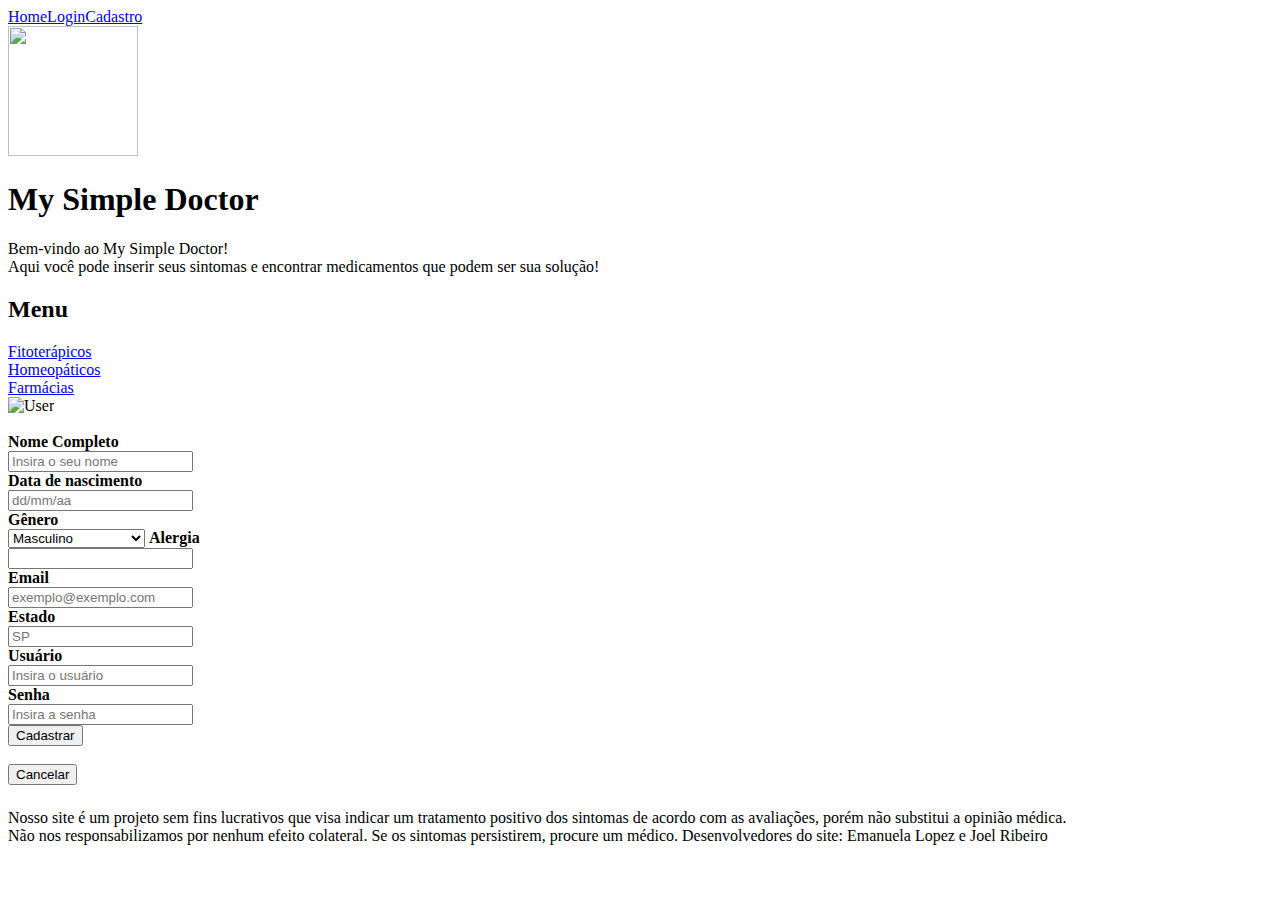
==== Doctor-master/target/classes/templates/cadastro.html @ 7a1b6519 "Correção css" ====
<!DOCTYPE html>
<html lang="pt-br">
<link href="css/style.css" rel="stylesheet">

<head>
    <header><a href="http://localhost:8080/medicamentos">Home</a><a href="http://localhost:8080/login">Login</a><a href="http://localhost:8080/usuarios">Cadastro</a></header>
    <title>Cadastro</title>
    <meta charset="utf-8">


    <img src="https://i.ibb.co/YywLC81/msd-1.png" height=130px width=130px></img>
    <h1>My Simple Doctor</h1>
    <p>Bem-vindo ao My Simple Doctor!
        <br>Aqui você pode inserir seus sintomas e encontrar medicamentos que podem ser sua solução!</p>

</head>

<body>
    <aside>
        <div>
            <h2>Menu</h2>
            <a href="medicamentos">Fitoterápicos</a><br>
            <a href="medicamentos">Homeopáticos</a><br>
            <a href="farmacias">Farmácias</a><br>
        </div>
    </aside>
    <article>
        <form th:action="@{/salvar}" class="cadastro" method="POST">
            <div class="imgcontainer">
                <img src="https://i.ibb.co/Msh3bXY/User.png" alt="User" class="avatar"></img>
            </div><br>
            <div class="container">
                <label for="nome"><strong>Nome Completo</strong></label><br>
                <input id="nome" type="text" placeholder="Insira o seu nome" name="nome" required><br>

                <label for="birth"><strong>Data de nascimento</strong></label><br>
                <input id="birth" style="color: #777d78" type="text" placeholder="dd/mm/aa" required><br>

                <label for="genero"><strong>Gênero</strong></label><br>
                <select name="genero" id="genero">
                        <option value="Masculino">Masculino</option>
                        <option value="Feminino">Feminino</option>
                        <option value="Não quero declarar">Não quero declarar</option>
                </select>

                <label for="alergias"><strong>Alergia</strong></label><br>
                <input type="text" placeholder="" name="alergias" id="alergias" required><br>

                <label for="email"><strong>Email</strong></label><br>
                <input type="text" placeholder="exemplo@exemplo.com" name="email" id="email" required><br>

                <label for="estado"><strong>Estado</strong></label><br>
                <input type="text" placeholder="SP" name="estado" id="estado" required><br>

                <label for="username"><strong>Usuário</strong></label><br>
                <input type="text" placeholder="Insira o usuário" name="username" id="username" required><br>

                <label for="password"><strong>Senha</strong></label><br>
                <input type="password" placeholder="Insira a senha" name="password" id="password" required><br>

                <button id="enviar" type="submit">Cadastrar</button>
            </div><br>
            <div class="container">
                <button type="button" class="cancelbtn">Cancelar</button>
            </div><br>
        </form>
        <table>
            <tr th:each="usuario : ${usuarios}">
                <td th:text=${usuario.id}></td>
                <td th:text=${usuario.nome}></td>
                <td th:text=${usuario.genero}></td>
                <td th:text=${usuario.email}></td>
                <td th:text=${usuario.birth}></td>
                <td th:text=${usuario.alergias}></td>
                <td th:text=${usuario.estado}></td>
                <td th:text=${usuario.username}></td>
                <td th:text=${usuario.password}></td>

            </tr>
        </table>
    </article>
    <footer>

        Nosso site é um projeto sem fins lucrativos que visa indicar um tratamento positivo dos sintomas de acordo com as avaliações, porém não substitui a opinião médica.
        <br>Não nos responsabilizamos por nenhum efeito colateral. Se os sintomas persistirem, procure um médico. Desenvolvedores do site: Emanuela Lopez e Joel Ribeiro
    </footer>


</body>



</html>
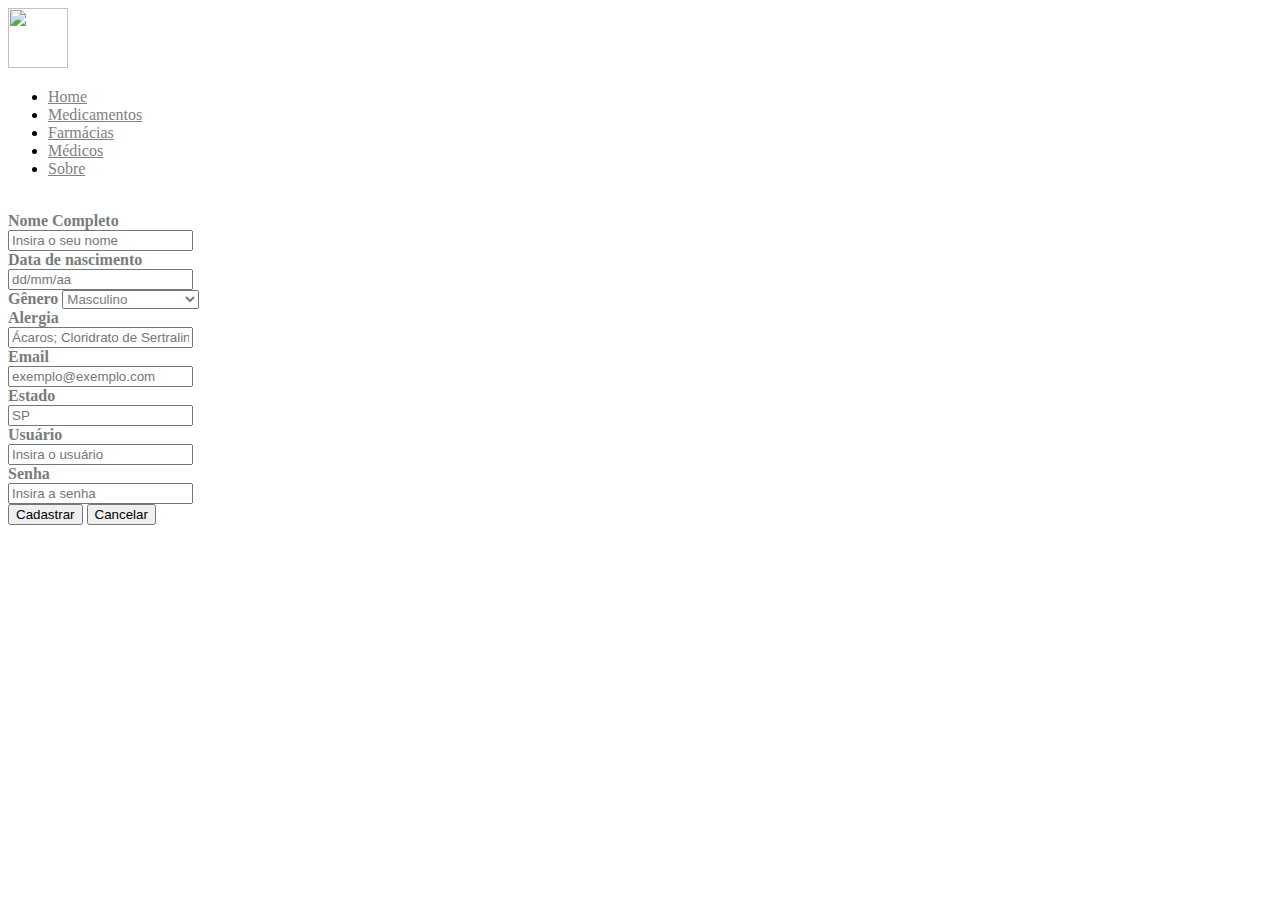
==== commit d7215022: "Cadastro de usuários" ====
--- a/Doctor-master/target/classes/templates/cadastro.html
+++ b/Doctor-master/target/classes/templates/cadastro.html
@@ -1,91 +1,64 @@
 <!DOCTYPE html>
 <html lang="pt-br">
-<link href="css/style.css" rel="stylesheet">
+
 
 <head>
-    <header><a href="http://localhost:8080/medicamentos">Home</a><a href="http://localhost:8080/login">Login</a><a href="http://localhost:8080/usuarios">Cadastro</a></header>
     <title>Cadastro</title>
     <meta charset="utf-8">
 
-
-    <img src="https://i.ibb.co/YywLC81/msd-1.png" height=130px width=130px></img>
-    <h1>My Simple Doctor</h1>
-    <p>Bem-vindo ao My Simple Doctor!
-        <br>Aqui você pode inserir seus sintomas e encontrar medicamentos que podem ser sua solução!</p>
-
+    <link href="/css/StyleSheet.css" rel="stylesheet">
+    <link href="https://cdn.jsdelivr.net/npm/bootstrap@5.0.0-beta3/dist/css/bootstrap.min.css" rel="stylesheet" integrity="sha384-eOJMYsd53ii+scO/bJGFsiCZc+5NDVN2yr8+0RDqr0Ql0h+rP48ckxlpbzKgwra6" crossorigin="anonymous">
 </head>
 
 <body>
-    <aside>
-        <div>
-            <h2>Menu</h2>
-            <a href="medicamentos">Fitoterápicos</a><br>
-            <a href="medicamentos">Homeopáticos</a><br>
-            <a href="farmacias">Farmácias</a><br>
-        </div>
-    </aside>
-    <article>
+    <div class="container" style="background-color: white; border-radius: 10px; position: relative; width: 100%;">
+        <header class="d-flex flex-wrap align-items-center justify-content-center justify-content-md-between py-3 mb-4 border-bottom" style="position: static;">
+          <a href="/" class="d-flex align-items-center col-md-3 mb-2 mb-md-0 text-dark text-decoration-none">
+            <img src="https://i.ibb.co/YywLC81/msd-1.png" height="60" width="60"></img>
+          </a>
+          <ul class="nav col-12 col-md-auto mb-2 justify-content-center mb-md-0" style="margin-right: 30%;">
+            <li><a href="http://localhost:8080/" class="nav-link px-2 link-dark" style="color: gray;">Home</a></li>
+            <li><a href="http://localhost:8080/medicamentos" class="nav-link px-2 link-dark" style="color: gray;">Medicamentos</a></li>
+            <li><a href="http://localhost:8080/farmacias" class="nav-link px-2 link-dark" style="color: gray;">Farmácias</a></li>
+            <li><a href="#" class="nav-link px-2 link-dark" style="color: gray;">Médicos</a></li>
+            <li><a href="#" class="nav-link px-2 link-dark" style="color: gray;">Sobre</a></li>
+          </ul>
+        </header>
+    </div>
+    <div class="container" style="background-color: white; border-radius: 10px; position: relative; width: 50%">
         <form th:action="@{/salvar}" class="cadastro" method="POST">
-            <div class="imgcontainer">
-                <img src="https://i.ibb.co/Msh3bXY/User.png" alt="User" class="avatar"></img>
-            </div><br>
-            <div class="container">
-                <label for="nome"><strong>Nome Completo</strong></label><br>
-                <input id="nome" type="text" placeholder="Insira o seu nome" name="nome" required><br>
+            <div class="container"><br>
+                <label for="nome"class="form-label" style="color:#777d78"><strong>Nome Completo</strong></label><br>
+                <input id="nome" class="form-control" type="text" placeholder="Insira o seu nome" name="nome" required><br>
 
-                <label for="birth"><strong>Data de nascimento</strong></label><br>
-                <input id="birth" style="color: #777d78" type="text" placeholder="dd/mm/aa" required><br>
+                <label for="birth" class="form-label" style="color:#777d78"><strong>Data de nascimento</strong></label><br>
+                <input id="birth" class="form-control" style="color: #777d78" type="text" placeholder="dd/mm/aa" required><br>
 
-                <label for="genero"><strong>Gênero</strong></label><br>
-                <select name="genero" id="genero">
-                        <option value="Masculino">Masculino</option>
-                        <option value="Feminino">Feminino</option>
-                        <option value="Não quero declarar">Não quero declarar</option>
-                </select>
+                <label for="genero" class="form-label" style="color:#777d78"><strong>Gênero</strong></label>
+                <select name="genero" id="genero" class="form-select" aria-placeholder="Escolha uma opção" style="color:#777d78">
+                    <option value="Masculino" style="color:#777d78">Masculino</option>
+                    <option value="Feminino" style="color:#777d78">Feminino</option>
+                    <option value="Não quero declarar" style="color:#777d78">Não quero declarar</option>
+                </select><br>
+                <label for="alergias" class="form-label" style="color:#777d78"><strong>Alergia</strong></label><br>
+                <input type="text" class="form-control" placeholder="Ácaros; Cloridrato de Sertralina; Amendoim"name="alergias" id="alergias" required><br>
 
-                <label for="alergias"><strong>Alergia</strong></label><br>
-                <input type="text" placeholder="" name="alergias" id="alergias" required><br>
+                <label for="email" class="form-label" style="color:#777d78"><strong>Email</strong></label><br>
+                <input type="text" class="form-control" placeholder="exemplo@exemplo.com" name="email" id="email" required><br>
 
-                <label for="email"><strong>Email</strong></label><br>
-                <input type="text" placeholder="exemplo@exemplo.com" name="email" id="email" required><br>
+                <label for="estado" class="form-label" style="color:#777d78"><strong>Estado</strong></label><br>
+                <input type="text" class="form-control" placeholder="SP" name="estado" id="estado" required><br>
 
-                <label for="estado"><strong>Estado</strong></label><br>
-                <input type="text" placeholder="SP" name="estado" id="estado" required><br>
+                <label for="username" class="form-label" style="color:#777d78"><strong>Usuário</strong></label><br>
+                <input type="text" class="form-control" placeholder="Insira o usuário" name="username" id="username" required><br>
 
-                <label for="username"><strong>Usuário</strong></label><br>
-                <input type="text" placeholder="Insira o usuário" name="username" id="username" required><br>
+                <label for="password" class="form-label"style="color:#777d78" ><strong>Senha</strong></label><br>
+                <input type="password" class="form-control" placeholder="Insira a senha" name="password" id="password" required><br>
 
-                <label for="password"><strong>Senha</strong></label><br>
-                <input type="password" placeholder="Insira a senha" name="password" id="password" required><br>
-
-                <button id="enviar" type="submit">Cadastrar</button>
-            </div><br>
-            <div class="container">
-                <button type="button" class="cancelbtn">Cancelar</button>
-            </div><br>
+                <button id="enviar" class="btn btn-primary" type="submit">Cadastrar</button>
+                <button type="button" class="btn btn-primary">Cancelar</button><br><br>
         </form>
-        <table>
-            <tr th:each="usuario : ${usuarios}">
-                <td th:text=${usuario.id}></td>
-                <td th:text=${usuario.nome}></td>
-                <td th:text=${usuario.genero}></td>
-                <td th:text=${usuario.email}></td>
-                <td th:text=${usuario.birth}></td>
-                <td th:text=${usuario.alergias}></td>
-                <td th:text=${usuario.estado}></td>
-                <td th:text=${usuario.username}></td>
-                <td th:text=${usuario.password}></td>
-
-            </tr>
-        </table>
-    </article>
-    <footer>
-
-        Nosso site é um projeto sem fins lucrativos que visa indicar um tratamento positivo dos sintomas de acordo com as avaliações, porém não substitui a opinião médica.
-        <br>Não nos responsabilizamos por nenhum efeito colateral. Se os sintomas persistirem, procure um médico. Desenvolvedores do site: Emanuela Lopez e Joel Ribeiro
-    </footer>
-
-
+    </div><br>
 </body>
 
 
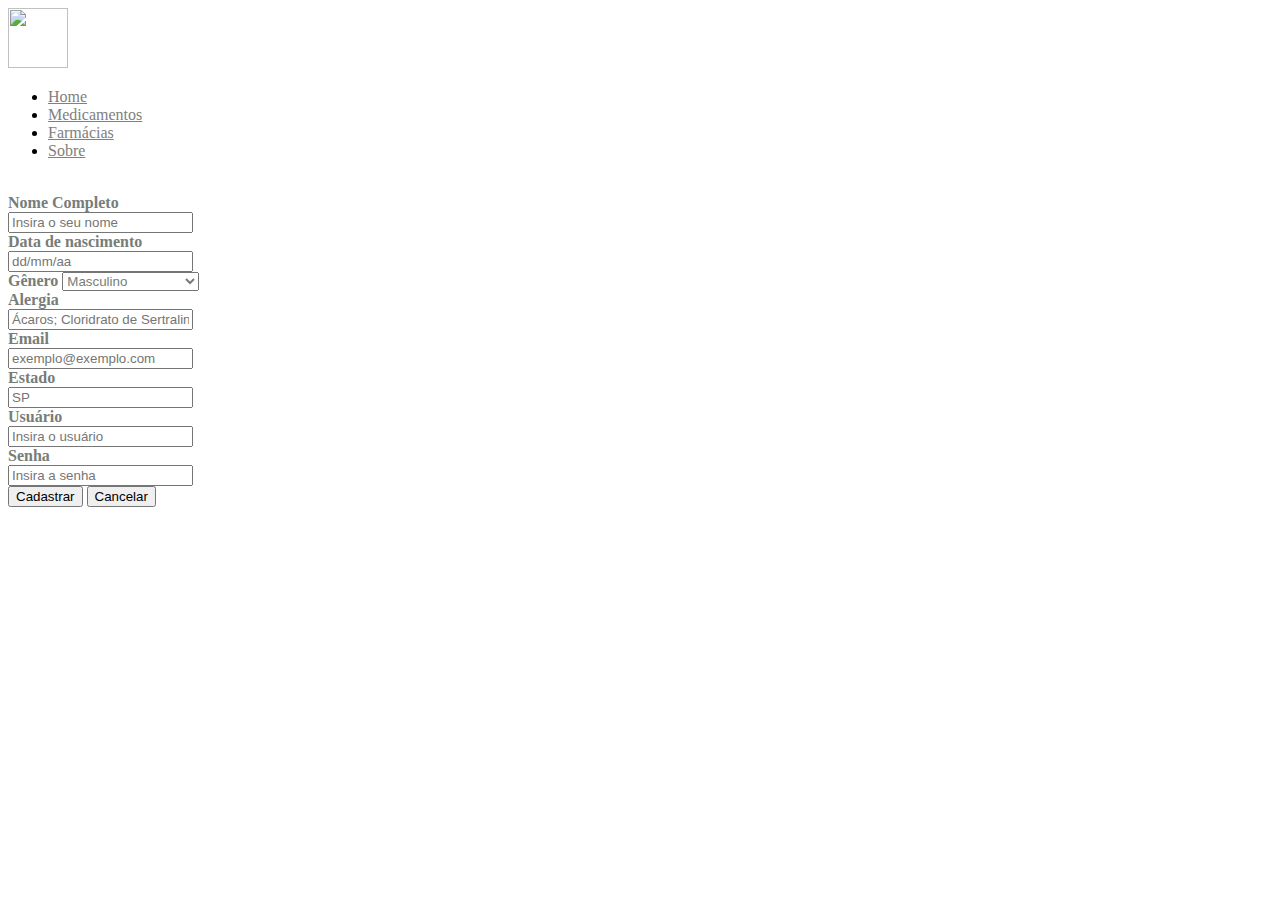
==== commit eebb6459: "update(all): function medics changed to soon" ====
--- a/Doctor-master/target/classes/templates/cadastro.html
+++ b/Doctor-master/target/classes/templates/cadastro.html
@@ -20,7 +20,7 @@
             <li><a href="http://localhost:8080/" class="nav-link px-2 link-dark" style="color: gray;">Home</a></li>
             <li><a href="http://localhost:8080/medicamentos" class="nav-link px-2 link-dark" style="color: gray;">Medicamentos</a></li>
             <li><a href="http://localhost:8080/farmacias" class="nav-link px-2 link-dark" style="color: gray;">Farmácias</a></li>
-            <li><a href="#" class="nav-link px-2 link-dark" style="color: gray;">Médicos</a></li>
+            <!-- <li><a href="#" class="nav-link px-2 link-dark" style="color: gray;">Médicos</a></li> -->
             <li><a href="#" class="nav-link px-2 link-dark" style="color: gray;">Sobre</a></li>
           </ul>
         </header>
